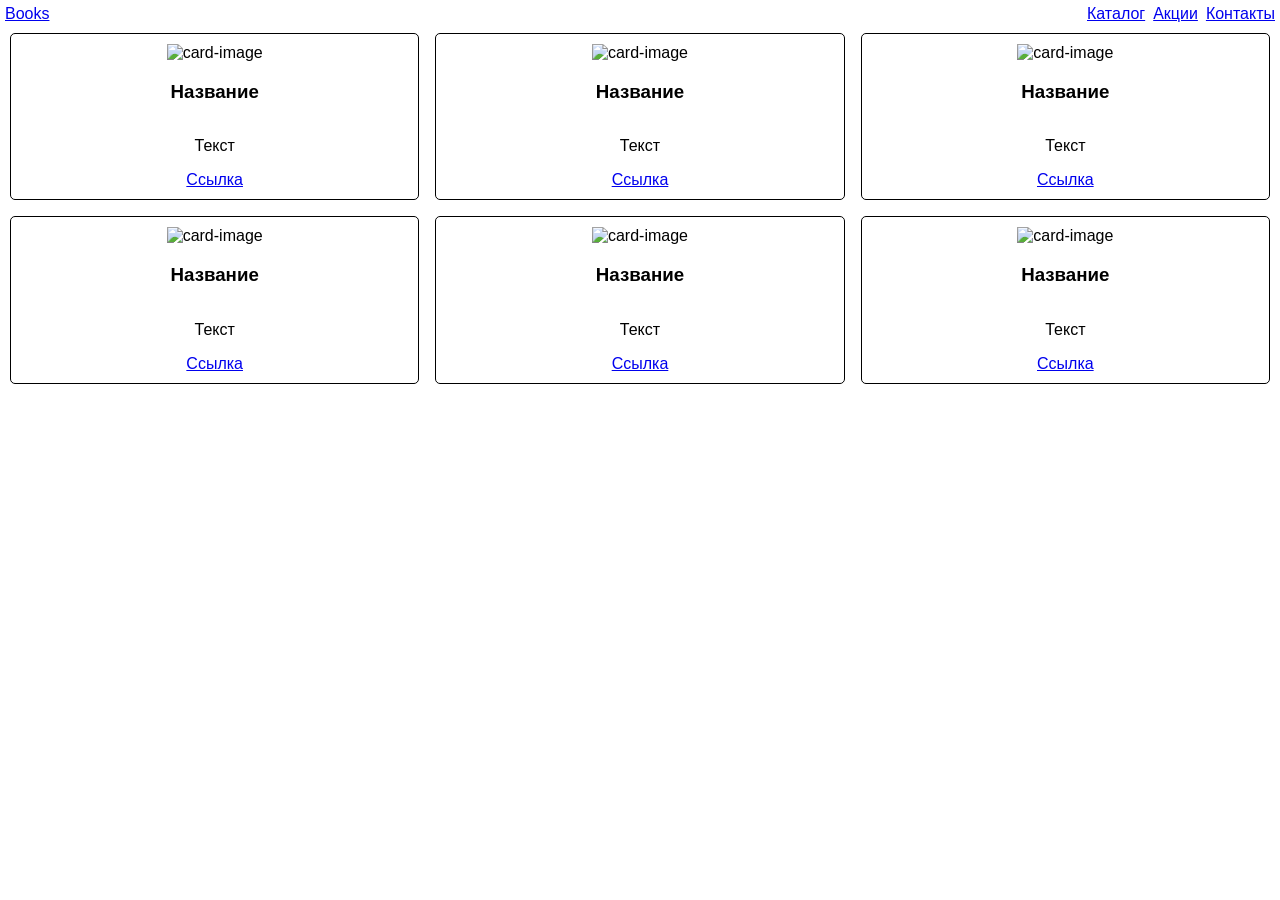
==== day3/index.html @ 7139edc8 "Скопировано и перенесено содержимое папки day2 в day3 за исключением README.md" ====
<!doctype html>
<html lang="en">
  <head>
    <meta charset="UTF-8" />
    <link rel="stylesheet" href="css/main.css" />
    <meta name="viewport" content="width=device-width, initial-scale=1.0" />
    <title>Document</title>
  </head>
  <body>
    <div class="header">
      <a class="header__logo" href="#">Books</a>
      <nav class="header__nav">
        <ul class="menu">
          <li class="menu__item"><a class="menu__link" href="#">Каталог</a></li>
          <li class="menu__item">
            <a class="menu__link" href="#">Акции</a>
          </li>
          <li class="menu__item">
            <a class="menu__link" href="#">Контакты</a>
          </li>
        </ul>
      </nav>
    </div>

    <div class="card-list">
      <div class="card">
        <img src="#" alt="card-image" class="card__image" />
        <h3 class="card__title">Название</h3>
        <p class="card__text">Текст</p>
        <a href="#" class="card__link">Ссылка</a>
      </div>

      <div class="card">
        <img src="#" alt="card-image" class="card__image" />
        <h3 class="card__title">Название</h3>
        <p class="card__text">Текст</p>
        <a href="#" class="card__link">Ссылка</a>
      </div>

      <div class="card">
        <img src="#" alt="card-image" class="card__image" />
        <h3 class="card__title">Название</h3>
        <p class="card__text">Текст</p>
        <a href="#" class="card__link">Ссылка</a>
      </div>

      <div class="card">
        <img src="#" alt="card-image" class="card__image" />
        <h3 class="card__title">Название</h3>
        <p class="card__text">Текст</p>
        <a href="#" class="card__link">Ссылка</a>
      </div>

      <div class="card">
        <img src="#" alt="card-image" class="card__image" />
        <h3 class="card__title">Название</h3>
        <p class="card__text">Текст</p>
        <a href="#" class="card__link">Ссылка</a>
      </div>

      <div class="card">
        <img src="#" alt="card-image" class="card__image" />
        <h3 class="card__title">Название</h3>
        <p class="card__text">Текст</p>
        <a href="#" class="card__link">Ссылка</a>
      </div>
    </div>
  </body>
</html>
---- day3/css/main.css ----
@import "base/base.css";
@import "blocks/card-list.css";
@import "blocks/card.css";
@import "blocks/header.css";
@import "blocks/menu.css";
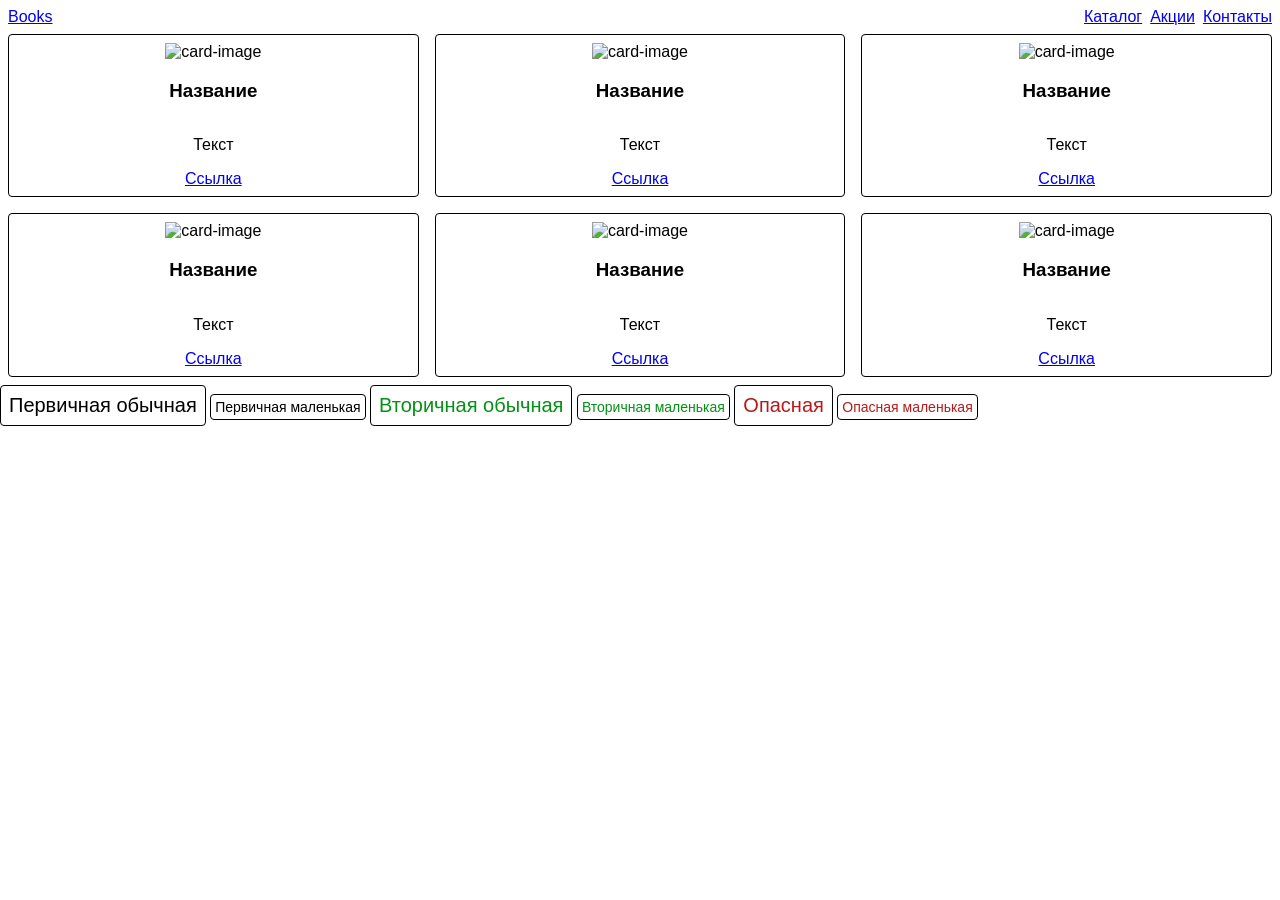
==== commit e712dbd9: "Изменения в day3. Подробно в README.md" ====
--- a/day3/index.html
+++ b/day3/index.html
@@ -65,5 +65,17 @@
         <a href="#" class="card__link">Ссылка</a>
       </div>
     </div>
+    <button class="button">Первичная обычная</button>
+    <button class="button button--small">Первичная маленькая</button>
+
+    <button class="button button--secondary">Вторичная обычная</button>
+    <button class="button button--secondary button--small">
+      Вторичная маленькая
+    </button>
+
+    <button class="button button--danger">Опасная</button>
+    <button class="button button--danger button--small">
+      Опасная маленькая
+    </button>
   </body>
 </html>
--- a/day3/css/main.css
+++ b/day3/css/main.css
@@ -1,5 +1,7 @@
+@import "base/variables.css";
 @import "base/base.css";
 @import "blocks/card-list.css";
 @import "blocks/card.css";
 @import "blocks/header.css";
 @import "blocks/menu.css";
+@import "blocks/button.css";
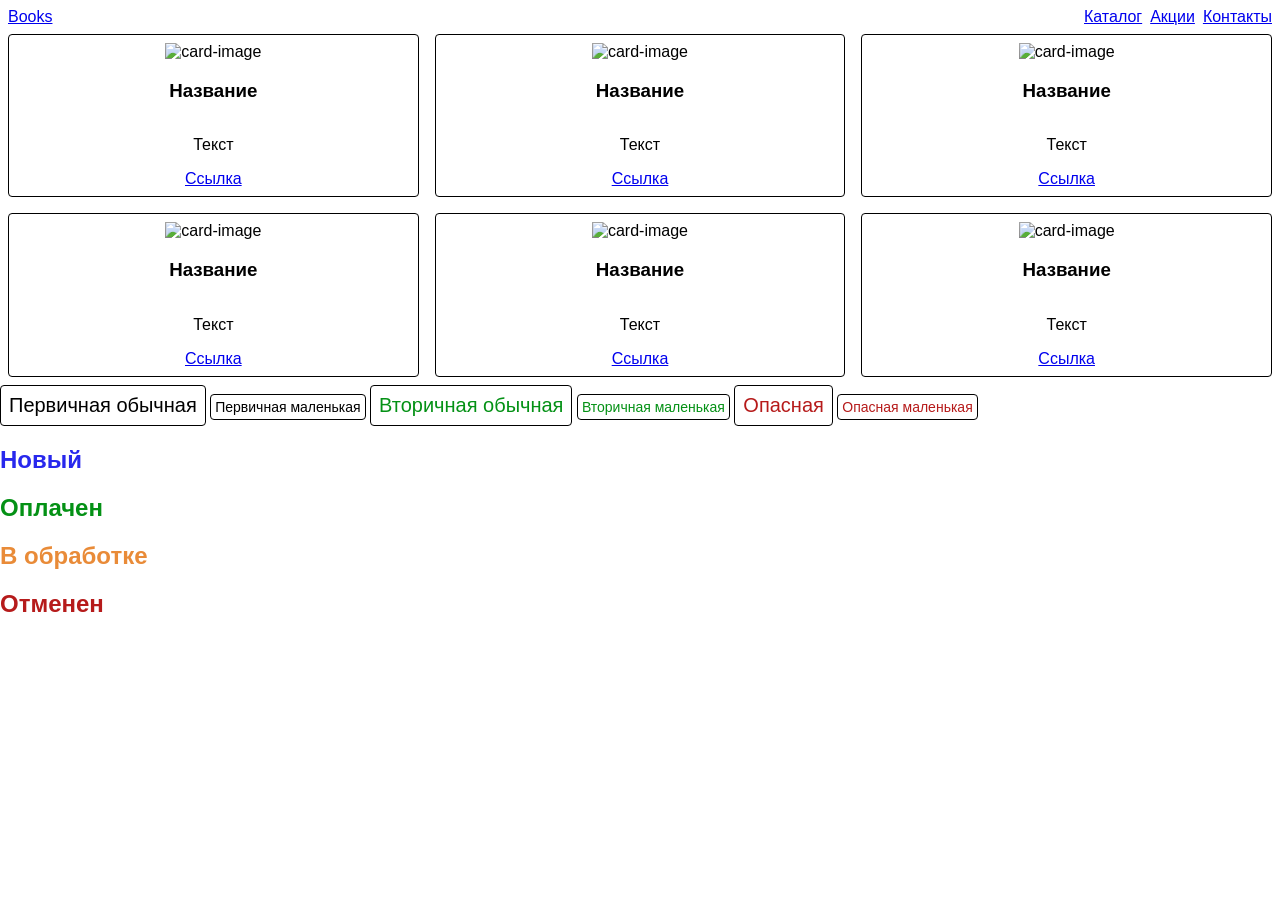
==== commit b64e171a: "Добавлены статусы заказов" ====
--- a/day3/index.html
+++ b/day3/index.html
@@ -77,5 +77,11 @@
     <button class="button button--danger button--small">
       Опасная маленькая
     </button>
+    <div class="badge">
+      <h2>Новый</h2>
+      <h2 class="badge--success">Оплачен</h2>
+      <h2 class="badge--warning">В обработке</h2>
+      <h2 class="badge--danger">Отменен</h2>
+    </div>
   </body>
 </html>
--- a/day3/css/main.css
+++ b/day3/css/main.css
@@ -1,7 +1,8 @@
+@import "base/base.css";
 @import "base/variables.css";
-@import "base/base.css";
 @import "blocks/card-list.css";
 @import "blocks/card.css";
 @import "blocks/header.css";
 @import "blocks/menu.css";
 @import "blocks/button.css";
+@import "blocks/badge.css";
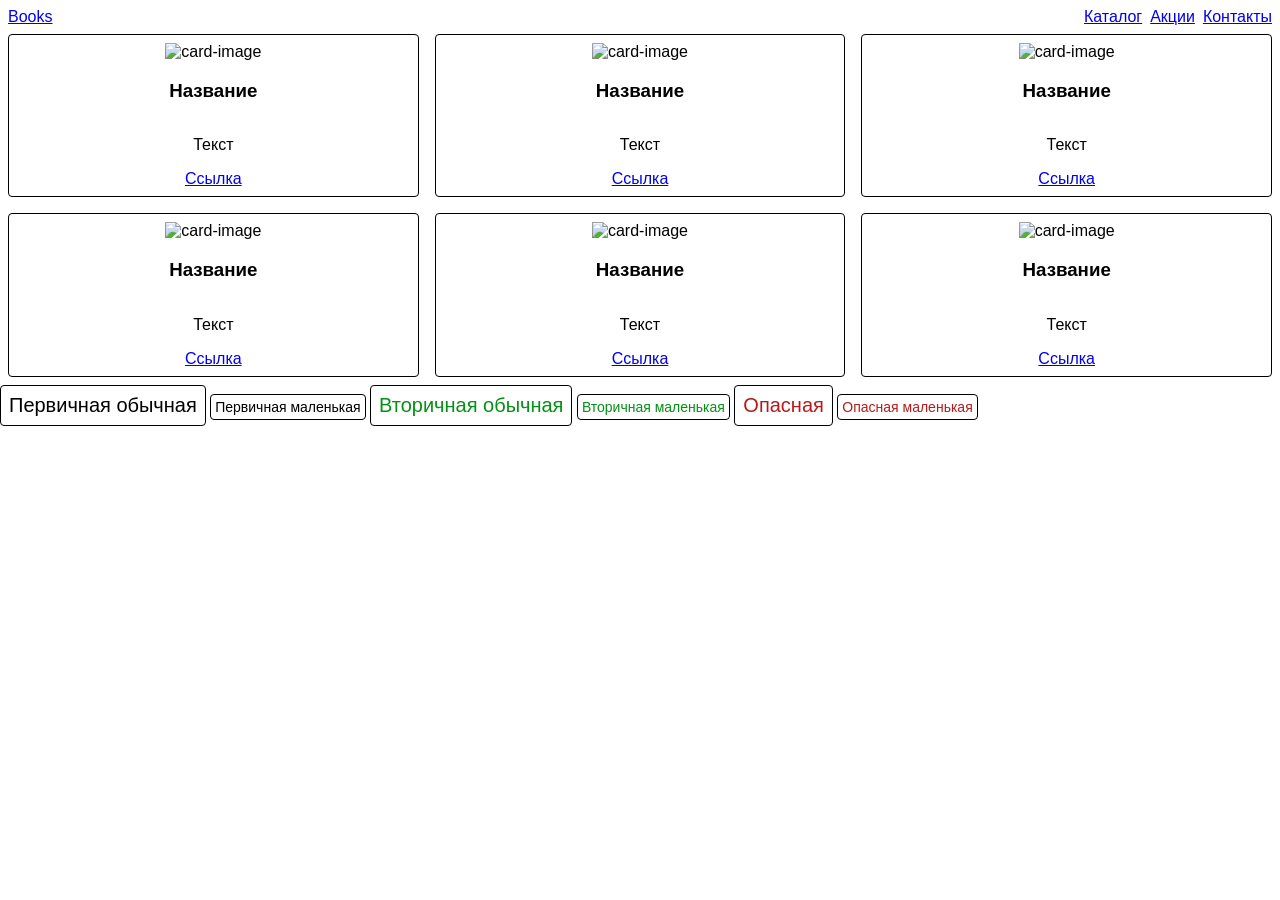
==== commit c0bb6ebf: "Изменения в day3. Подробно в README.md" ====
--- a/day3/index.html
+++ b/day3/index.html
@@ -77,11 +77,5 @@
     <button class="button button--danger button--small">
       Опасная маленькая
     </button>
-    <div class="badge">
-      <h2>Новый</h2>
-      <h2 class="badge--success">Оплачен</h2>
-      <h2 class="badge--warning">В обработке</h2>
-      <h2 class="badge--danger">Отменен</h2>
-    </div>
   </body>
 </html>
--- a/day3/css/main.css
+++ b/day3/css/main.css
@@ -1,8 +1,7 @@
+@import "base/variables.css";
 @import "base/base.css";
-@import "base/variables.css";
 @import "blocks/card-list.css";
 @import "blocks/card.css";
 @import "blocks/header.css";
 @import "blocks/menu.css";
 @import "blocks/button.css";
-@import "blocks/badge.css";
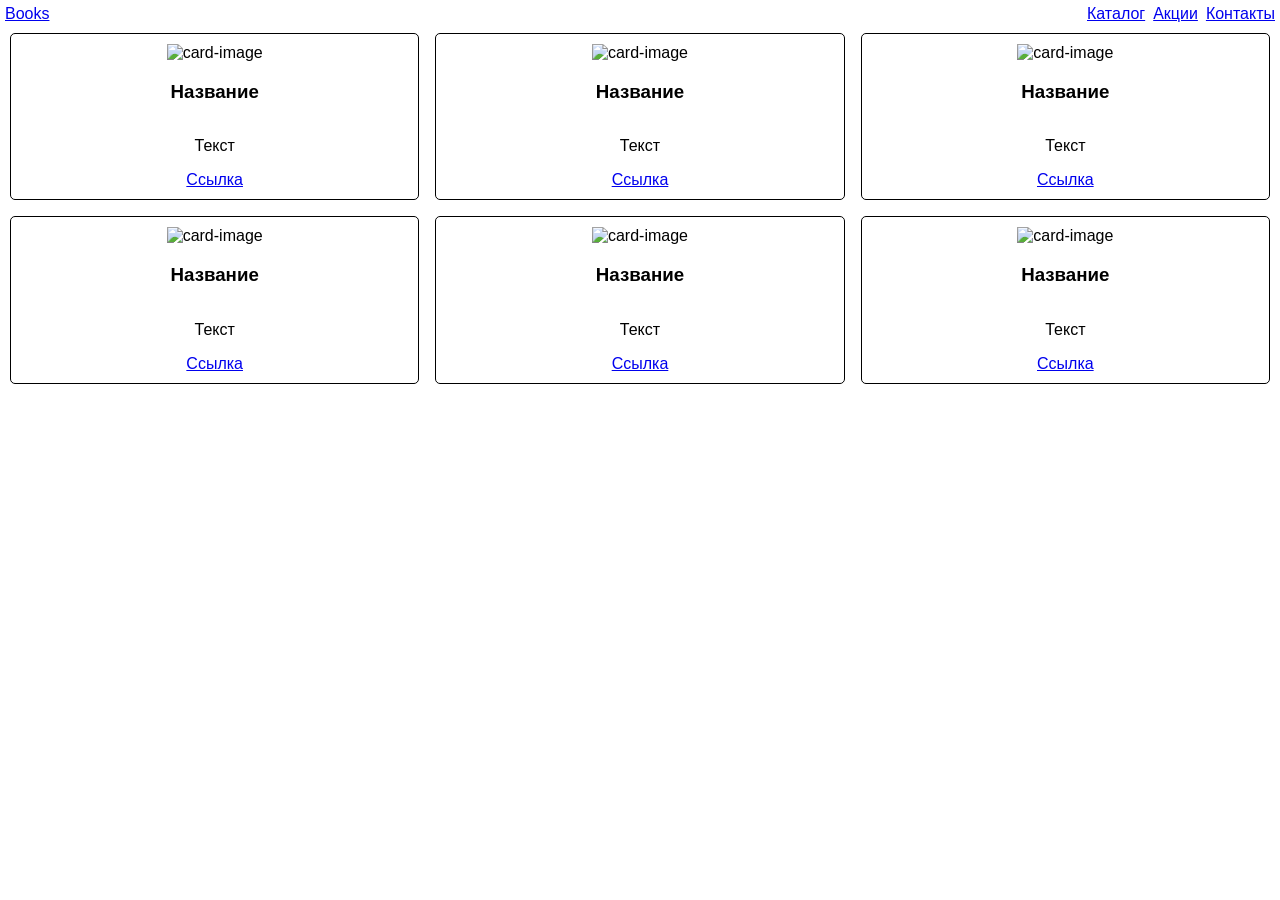
==== commit f24d4c13: "Скопировано и перенесено содержимое папки day2 в day3 за исключением README.md" ====
--- a/day3/index.html
+++ b/day3/index.html
@@ -65,17 +65,5 @@
         <a href="#" class="card__link">Ссылка</a>
       </div>
     </div>
-    <button class="button">Первичная обычная</button>
-    <button class="button button--small">Первичная маленькая</button>
-
-    <button class="button button--secondary">Вторичная обычная</button>
-    <button class="button button--secondary button--small">
-      Вторичная маленькая
-    </button>
-
-    <button class="button button--danger">Опасная</button>
-    <button class="button button--danger button--small">
-      Опасная маленькая
-    </button>
   </body>
 </html>
--- a/day3/css/main.css
+++ b/day3/css/main.css
@@ -1,7 +1,5 @@
-@import "base/variables.css";
 @import "base/base.css";
 @import "blocks/card-list.css";
 @import "blocks/card.css";
 @import "blocks/header.css";
 @import "blocks/menu.css";
-@import "blocks/button.css";
